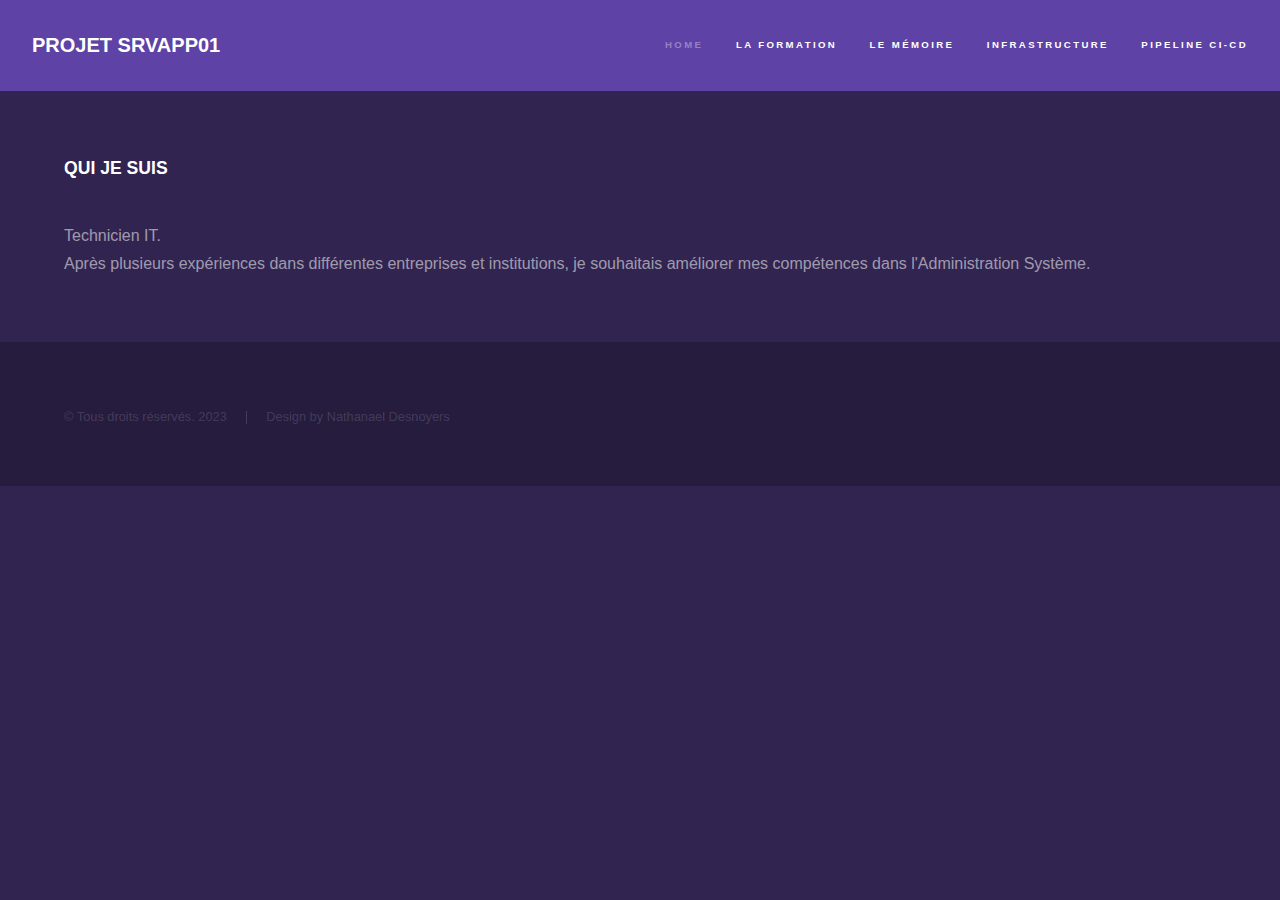
==== registration/site/generic1.html @ 69882c92 "del tag google" ====
<!DOCTYPE HTML>
<html>
	<head>
		<title>SRVAPP01 - QUI JE SUIS</title>
		<meta charset="utf-8" />
		<meta name="viewport" content="width=device-width, initial-scale=1, user-scalable=no" />
		<link rel="stylesheet" href="assets/css/main.css" />
		<noscript><link rel="stylesheet" href="assets/css/noscript.css" /></noscript>
	</head>
	<body class="is-preload">

		<!-- Header -->
			<header id="header">
				<a class="title">PROJET SRVAPP01</a>
				<nav>
					<ul>
						<li><a href="index.html">Home</a></li>
						<li><a href="generic2.html" class="active">La Formation</a></li>
						<li><a href="generic5.html" class="active">Le mémoire</a></li>
						<li><a href="generic3.html" class="active">Infrastructure</a></li>
						<li><a href="generic4.html" class="active">Pipeline CI-CD</a></li>
						
					</ul>
				</nav>
			</header>

		<!-- Wrapper -->
			<div id="wrapper">

				<!-- Main -->
					<section id="main" class="wrapper">
						<div class="inner">
							<h3 class="major">QUI JE SUIS</h3>
							<span class="image fit"><img src="images/quadri4.jpg" alt="" /></span>
							<p>Technicien IT.<br>
							   Après plusieurs expériences dans différentes entreprises et institutions, je souhaitais améliorer mes compétences dans l'Administration Système.</p>
							<p></p>
							
						</div>
					</section>

			</div>

		<!-- Footer -->
			<footer id="footer" class="wrapper alt">
				<div class="inner">
					<ul class="menu">
						<li>&copy; Tous droits réservés. 2023</li><li>Design by</span> Nathanael Desnoyers</span></li>
					</ul>
				</div>
			</footer>

		<!-- Scripts -->
			<script src="assets/js/jquery.min.js"></script>
			<script src="assets/js/jquery.scrollex.min.js"></script>
			<script src="assets/js/jquery.scrolly.min.js"></script>
			<script src="assets/js/browser.min.js"></script>
			<script src="assets/js/breakpoints.min.js"></script>
			<script src="assets/js/util.js"></script>
			<script src="assets/js/main.js"></script>

	</body>
</html>
---- registration/site/assets/css/main.css ----
@import url(fontawesome-all.min.css);

/*
	Hyperspace by HTML5 UP
	html5up.net | @ajlkn
	Free for personal and commercial use under the CCA 3.0 license (html5up.net/license)
*/

html, body, div, span, applet, object,
iframe, h1, h2, h3, h4, h5, h6, p, blockquote,
pre, a, abbr, acronym, address, big, cite,
code, del, dfn, em, img, ins, kbd, q, s, samp,
small, strike, strong, sub, sup, tt, var, b,
u, i, center, dl, dt, dd, ol, ul, li, fieldset,
form, label, legend, table, caption, tbody,
tfoot, thead, tr, th, td, article, aside,
canvas, details, embed, figure, figcaption,
footer, header, hgroup, menu, nav, output, ruby,
section, summary, time, mark, audio, video {
	margin: 0;
	padding: 0;
	border: 0;
	font-size: 100%;
	font: inherit;
	vertical-align: baseline;}

article, aside, details, figcaption, figure,
footer, header, hgroup, menu, nav, section {
	display: block;}

body {
	line-height: 1;
}

ol, ul {
	list-style: none;
}

blockquote, q {
	quotes: none;
}

	blockquote:before, blockquote:after, q:before, q:after {
		content: '';
		content: none;
	}

table {
	border-collapse: collapse;
	border-spacing: 0;
}

body {
	-webkit-text-size-adjust: none;
}

mark {
	background-color: transparent;
	color: inherit;
}

input::-moz-focus-inner {
	border: 0;
	padding: 0;
}

input, select, textarea {
	-moz-appearance: none;
	-webkit-appearance: none;
	-ms-appearance: none;
	appearance: none;
}

/* Basic */

	@-ms-viewport {
		width: device-width;
	}

	body {
		-ms-overflow-style: scrollbar;
	}

	@media screen and (max-width: 480px) {

		html, body {
			min-width: 320px;
		}

	}

	html {
		box-sizing: border-box;
	}

	*, *:before, *:after {
		box-sizing: inherit;
	}

	body {
		background: #312450;
	}

		body.is-preload *, body.is-preload *:before, body.is-preload *:after {
			-moz-animation: none !important;
			-webkit-animation: none !important;
			-ms-animation: none !important;
			animation: none !important;
			-moz-transition: none !important;
			-webkit-transition: none !important;
			-ms-transition: none !important;
			transition: none !important;
		}

/* Type */

	body, input, select, textarea {
		color: rgba(255, 255, 255, 0.55);
		font-family: Arial, Helvetica, sans-serif;
		font-size: 16.5pt;
		font-weight: normal;
		line-height: 1.75;
	}

		@media screen and (max-width: 1680px) {

			body, input, select, textarea {
				font-size: 13pt;
			}

		}

		@media screen and (max-width: 1280px) {

			body, input, select, textarea {
				font-size: 12pt;
			}

		}

		@media screen and (max-width: 360px) {

			body, input, select, textarea {
				font-size: 11pt;
			}

		}

	a {
		-moz-transition: color 0.2s ease, border-bottom-color 0.2s ease;
		-webkit-transition: color 0.2s ease, border-bottom-color 0.2s ease;
		-ms-transition: color 0.2s ease, border-bottom-color 0.2s ease;
		transition: color 0.2s ease, border-bottom-color 0.2s ease;
		border-bottom: dotted 1px rgba(255, 255, 255, 0.35);
		color: inherit;
		text-decoration: none;
	}

		a:hover {
			border-bottom-color: transparent;
			color: #ffffff;
		}

	strong, b {
		color: #ffffff;
		font-weight: bold;
	}

	em, i {
		font-style: italic;
	}

	p {
		margin: 0 0 2em 0;
	}

	h1, h2, h3, h4, h5, h6 {
		color: #ffffff;
		font-weight: bold;
		line-height: 1.5;
		margin: 0 0 0.5em 0;
	}

		h1 a, h2 a, h3 a, h4 a, h5 a, h6 a {
			color: inherit;
			text-decoration: none;
		}

	h1 {
		font-size: 2.75em;
	}

		h1.major {
			margin: 0 0 1.3em 0;
			position: relative;
			padding-bottom: 0.35em;
		}

			h1.major:after {
				background-image: -moz-linear-gradient(to right, #5e42a6, #b74e91);
				background-image: -webkit-linear-gradient(to right, #5e42a6, #b74e91);
				background-image: -ms-linear-gradient(to right, #5e42a6, #b74e91);
				background-image: linear-gradient(to right, #5e42a6, #b74e91);
				-moz-transition: max-width 0.2s ease;
				-webkit-transition: max-width 0.2s ease;
				-ms-transition: max-width 0.2s ease;
				transition: max-width 0.2s ease;
				border-radius: 0.2em;
				bottom: 0;
				content: '';
				height: 0.05em;
				position: absolute;
				right: 0;
				width: 100%;
			}

	h2 {
		font-size: 1.75em;
	}

	h3 {
		font-size: 1.1em;
	}

	h4 {
		font-size: 1em;
	}

	h5 {
		font-size: 0.8em;
	}

	h6 {
		font-size: 0.6em;
	}

	@media screen and (max-width: 736px) {

		h1 {
			font-size: 2em;
		}

		h2 {
			font-size: 1.25em;
		}

		h3 {
			font-size: 1em;
		}

		h4 {
			font-size: 0.8em;
		}

		h5 {
			font-size: 0.6em;
		}

		h6 {
			font-size: 0.6em;
		}

	}

	sub {
		font-size: 0.8em;
		position: relative;
		top: 0.5em;
	}

	sup {
		font-size: 0.8em;
		position: relative;
		top: -0.5em;
	}

	blockquote {
		border-left: solid 4px rgba(255, 255, 255, 0.15);
		font-style: italic;
		margin: 0 0 2em 0;
		padding: 0.5em 0 0.5em 2em;
	}

	code {
		background: rgba(255, 255, 255, 0.05);
		border-radius: 0.25em;
		border: solid 1px rgba(255, 255, 255, 0.15);
		font-family: "Courier New", monospace;
		font-size: 0.9em;
		margin: 0 0.25em;
		padding: 0.25em 0.65em;
	}

	pre {
		-webkit-overflow-scrolling: touch;
		font-family: "Courier New", monospace;
		font-size: 0.9em;
		margin: 0 0 2em 0;
	}

		pre code {
			display: block;
			line-height: 1.75em;
			padding: 1em 1.5em;
			overflow-x: auto;
		}

	hr {
		border: 0;
		border-bottom: solid 1px rgba(255, 255, 255, 0.15);
		margin: 2em 0;
	}

		hr.major {
			margin: 3em 0;
		}

	.align-left {
		text-align: left;
	}

	.align-center {
		text-align: center;
	}

	.align-right {
		text-align: right;
	}

/* Row */

	.row {
		display: flex;
		flex-wrap: wrap;
		box-sizing: border-box;
		align-items: stretch;
	}

		.row > * {
			box-sizing: border-box;
		}

		.row.gtr-uniform > * > :last-child {
			margin-bottom: 0;
		}

		.row.aln-left {
			justify-content: flex-start;
		}

		.row.aln-center {
			justify-content: center;
		}

		.row.aln-right {
			justify-content: flex-end;
		}

		.row.aln-top {
			align-items: flex-start;
		}

		.row.aln-middle {
			align-items: center;
		}

		.row.aln-bottom {
			align-items: flex-end;
		}

		.row > .imp {
			order: -1;
		}

		.row > .col-1 {
			width: 8.33333%;
		}

		.row > .off-1 {
			margin-left: 8.33333%;
		}

		.row > .col-2 {
			width: 16.66667%;
		}

		.row > .off-2 {
			margin-left: 16.66667%;
		}

		.row > .col-3 {
			width: 25%;
		}

		.row > .off-3 {
			margin-left: 25%;
		}

		.row > .col-4 {
			width: 33.33333%;
		}

		.row > .off-4 {
			margin-left: 33.33333%;
		}

		.row > .col-5 {
			width: 41.66667%;
		}

		.row > .off-5 {
			margin-left: 41.66667%;
		}

		.row > .col-6 {
			width: 50%;
		}

		.row > .off-6 {
			margin-left: 50%;
		}

		.row > .col-7 {
			width: 58.33333%;
		}

		.row > .off-7 {
			margin-left: 58.33333%;
		}

		.row > .col-8 {
			width: 66.66667%;
		}

		.row > .off-8 {
			margin-left: 66.66667%;
		}

		.row > .col-9 {
			width: 75%;
		}

		.row > .off-9 {
			margin-left: 75%;
		}

		.row > .col-10 {
			width: 83.33333%;
		}

		.row > .off-10 {
			margin-left: 83.33333%;
		}

		.row > .col-11 {
			width: 91.66667%;
		}

		.row > .off-11 {
			margin-left: 91.66667%;
		}

		.row > .col-12 {
			width: 100%;
		}

		.row > .off-12 {
			margin-left: 100%;
		}

		.row.gtr-0 {
			margin-top: 0;
			margin-left: 0em;
		}

			.row.gtr-0 > * {
				padding: 0 0 0 0em;
			}

			.row.gtr-0.gtr-uniform {
				margin-top: 0em;
			}

				.row.gtr-0.gtr-uniform > * {
					padding-top: 0em;
				}

		.row.gtr-25 {
			margin-top: 0;
			margin-left: -0.375em;
		}

			.row.gtr-25 > * {
				padding: 0 0 0 0.375em;
			}

			.row.gtr-25.gtr-uniform {
				margin-top: -0.375em;
			}

				.row.gtr-25.gtr-uniform > * {
					padding-top: 0.375em;
				}

		.row.gtr-50 {
			margin-top: 0;
			margin-left: -0.75em;
		}

			.row.gtr-50 > * {
				padding: 0 0 0 0.75em;
			}

			.row.gtr-50.gtr-uniform {
				margin-top: -0.75em;
			}

				.row.gtr-50.gtr-uniform > * {
					padding-top: 0.75em;
				}

		.row {
			margin-top: 0;
			margin-left: -1.5em;
		}

			.row > * {
				padding: 0 0 0 1.5em;
			}

			.row.gtr-uniform {
				margin-top: -1.5em;
			}

				.row.gtr-uniform > * {
					padding-top: 1.5em;
				}

		.row.gtr-150 {
			margin-top: 0;
			margin-left: -2.25em;
		}

			.row.gtr-150 > * {
				padding: 0 0 0 2.25em;
			}

			.row.gtr-150.gtr-uniform {
				margin-top: -2.25em;
			}

				.row.gtr-150.gtr-uniform > * {
					padding-top: 2.25em;
				}

		.row.gtr-200 {
			margin-top: 0;
			margin-left: -3em;
		}

			.row.gtr-200 > * {
				padding: 0 0 0 3em;
			}

			.row.gtr-200.gtr-uniform {
				margin-top: -3em;
			}

				.row.gtr-200.gtr-uniform > * {
					padding-top: 3em;
				}

		@media screen and (max-width: 1680px) {

			.row {
				display: flex;
				flex-wrap: wrap;
				box-sizing: border-box;
				align-items: stretch;
			}

				.row > * {
					box-sizing: border-box;
				}

				.row.gtr-uniform > * > :last-child {
					margin-bottom: 0;
				}

				.row.aln-left {
					justify-content: flex-start;
				}

				.row.aln-center {
					justify-content: center;
				}

				.row.aln-right {
					justify-content: flex-end;
				}

				.row.aln-top {
					align-items: flex-start;
				}

				.row.aln-middle {
					align-items: center;
				}

				.row.aln-bottom {
					align-items: flex-end;
				}

				.row > .imp-xlarge {
					order: -1;
				}

				.row > .col-1-xlarge {
					width: 8.33333%;
				}

				.row > .off-1-xlarge {
					margin-left: 8.33333%;
				}

				.row > .col-2-xlarge {
					width: 16.66667%;
				}

				.row > .off-2-xlarge {
					margin-left: 16.66667%;
				}

				.row > .col-3-xlarge {
					width: 25%;
				}

				.row > .off-3-xlarge {
					margin-left: 25%;
				}

				.row > .col-4-xlarge {
					width: 33.33333%;
				}

				.row > .off-4-xlarge {
					margin-left: 33.33333%;
				}

				.row > .col-5-xlarge {
					width: 41.66667%;
				}

				.row > .off-5-xlarge {
					margin-left: 41.66667%;
				}

				.row > .col-6-xlarge {
					width: 50%;
				}

				.row > .off-6-xlarge {
					margin-left: 50%;
				}

				.row > .col-7-xlarge {
					width: 58.33333%;
				}

				.row > .off-7-xlarge {
					margin-left: 58.33333%;
				}

				.row > .col-8-xlarge {
					width: 66.66667%;
				}

				.row > .off-8-xlarge {
					margin-left: 66.66667%;
				}

				.row > .col-9-xlarge {
					width: 75%;
				}

				.row > .off-9-xlarge {
					margin-left: 75%;
				}

				.row > .col-10-xlarge {
					width: 83.33333%;
				}

				.row > .off-10-xlarge {
					margin-left: 83.33333%;
				}

				.row > .col-11-xlarge {
					width: 91.66667%;
				}

				.row > .off-11-xlarge {
					margin-left: 91.66667%;
				}

				.row > .col-12-xlarge {
					width: 100%;
				}

				.row > .off-12-xlarge {
					margin-left: 100%;
				}

				.row.gtr-0 {
					margin-top: 0;
					margin-left: 0em;
				}

					.row.gtr-0 > * {
						padding: 0 0 0 0em;
					}

					.row.gtr-0.gtr-uniform {
						margin-top: 0em;
					}

						.row.gtr-0.gtr-uniform > * {
							padding-top: 0em;
						}

				.row.gtr-25 {
					margin-top: 0;
					margin-left: -0.375em;
				}

					.row.gtr-25 > * {
						padding: 0 0 0 0.375em;
					}

					.row.gtr-25.gtr-uniform {
						margin-top: -0.375em;
					}

						.row.gtr-25.gtr-uniform > * {
							padding-top: 0.375em;
						}

				.row.gtr-50 {
					margin-top: 0;
					margin-left: -0.75em;
				}

					.row.gtr-50 > * {
						padding: 0 0 0 0.75em;
					}

					.row.gtr-50.gtr-uniform {
						margin-top: -0.75em;
					}

						.row.gtr-50.gtr-uniform > * {
							padding-top: 0.75em;
						}

				.row {
					margin-top: 0;
					margin-left: -1.5em;
				}

					.row > * {
						padding: 0 0 0 1.5em;
					}

					.row.gtr-uniform {
						margin-top: -1.5em;
					}

						.row.gtr-uniform > * {
							padding-top: 1.5em;
						}

				.row.gtr-150 {
					margin-top: 0;
					margin-left: -2.25em;
				}

					.row.gtr-150 > * {
						padding: 0 0 0 2.25em;
					}

					.row.gtr-150.gtr-uniform {
						margin-top: -2.25em;
					}

						.row.gtr-150.gtr-uniform > * {
							padding-top: 2.25em;
						}

				.row.gtr-200 {
					margin-top: 0;
					margin-left: -3em;
				}

					.row.gtr-200 > * {
						padding: 0 0 0 3em;
					}

					.row.gtr-200.gtr-uniform {
						margin-top: -3em;
					}

						.row.gtr-200.gtr-uniform > * {
							padding-top: 3em;
						}

		}

		@media screen and (max-width: 1280px) {

			.row {
				display: flex;
				flex-wrap: wrap;
				box-sizing: border-box;
				align-items: stretch;
			}

				.row > * {
					box-sizing: border-box;
				}

				.row.gtr-uniform > * > :last-child {
					margin-bottom: 0;
				}

				.row.aln-left {
					justify-content: flex-start;
				}

				.row.aln-center {
					justify-content: center;
				}

				.row.aln-right {
					justify-content: flex-end;
				}

				.row.aln-top {
					align-items: flex-start;
				}

				.row.aln-middle {
					align-items: center;
				}

				.row.aln-bottom {
					align-items: flex-end;
				}

				.row > .imp-large {
					order: -1;
				}

				.row > .col-1-large {
					width: 8.33333%;
				}

				.row > .off-1-large {
					margin-left: 8.33333%;
				}

				.row > .col-2-large {
					width: 16.66667%;
				}

				.row > .off-2-large {
					margin-left: 16.66667%;
				}

				.row > .col-3-large {
					width: 25%;
				}

				.row > .off-3-large {
					margin-left: 25%;
				}

				.row > .col-4-large {
					width: 33.33333%;
				}

				.row > .off-4-large {
					margin-left: 33.33333%;
				}

				.row > .col-5-large {
					width: 41.66667%;
				}

				.row > .off-5-large {
					margin-left: 41.66667%;
				}

				.row > .col-6-large {
					width: 50%;
				}

				.row > .off-6-large {
					margin-left: 50%;
				}

				.row > .col-7-large {
					width: 58.33333%;
				}

				.row > .off-7-large {
					margin-left: 58.33333%;
				}

				.row > .col-8-large {
					width: 66.66667%;
				}

				.row > .off-8-large {
					margin-left: 66.66667%;
				}

				.row > .col-9-large {
					width: 75%;
				}

				.row > .off-9-large {
					margin-left: 75%;
				}

				.row > .col-10-large {
					width: 83.33333%;
				}

				.row > .off-10-large {
					margin-left: 83.33333%;
				}

				.row > .col-11-large {
					width: 91.66667%;
				}

				.row > .off-11-large {
					margin-left: 91.66667%;
				}

				.row > .col-12-large {
					width: 100%;
				}

				.row > .off-12-large {
					margin-left: 100%;
				}

				.row.gtr-0 {
					margin-top: 0;
					margin-left: 0em;
				}

					.row.gtr-0 > * {
						padding: 0 0 0 0em;
					}

					.row.gtr-0.gtr-uniform {
						margin-top: 0em;
					}

						.row.gtr-0.gtr-uniform > * {
							padding-top: 0em;
						}

				.row.gtr-25 {
					margin-top: 0;
					margin-left: -0.375em;
				}

					.row.gtr-25 > * {
						padding: 0 0 0 0.375em;
					}

					.row.gtr-25.gtr-uniform {
						margin-top: -0.375em;
					}

						.row.gtr-25.gtr-uniform > * {
							padding-top: 0.375em;
						}

				.row.gtr-50 {
					margin-top: 0;
					margin-left: -0.75em;
				}

					.row.gtr-50 > * {
						padding: 0 0 0 0.75em;
					}

					.row.gtr-50.gtr-uniform {
						margin-top: -0.75em;
					}

						.row.gtr-50.gtr-uniform > * {
							padding-top: 0.75em;
						}

				.row {
					margin-top: 0;
					margin-left: -1.5em;
				}

					.row > * {
						padding: 0 0 0 1.5em;
					}

					.row.gtr-uniform {
						margin-top: -1.5em;
					}

						.row.gtr-uniform > * {
							padding-top: 1.5em;
						}

				.row.gtr-150 {
					margin-top: 0;
					margin-left: -2.25em;
				}

					.row.gtr-150 > * {
						padding: 0 0 0 2.25em;
					}

					.row.gtr-150.gtr-uniform {
						margin-top: -2.25em;
					}

						.row.gtr-150.gtr-uniform > * {
							padding-top: 2.25em;
						}

				.row.gtr-200 {
					margin-top: 0;
					margin-left: -3em;
				}

					.row.gtr-200 > * {
						padding: 0 0 0 3em;
					}

					.row.gtr-200.gtr-uniform {
						margin-top: -3em;
					}

						.row.gtr-200.gtr-uniform > * {
							padding-top: 3em;
						}

		}

		@media screen and (max-width: 980px) {

			.row {
				display: flex;
				flex-wrap: wrap;
				box-sizing: border-box;
				align-items: stretch;
			}

				.row > * {
					box-sizing: border-box;
				}

				.row.gtr-uniform > * > :last-child {
					margin-bottom: 0;
				}

				.row.aln-left {
					justify-content: flex-start;
				}

				.row.aln-center {
					justify-content: center;
				}

				.row.aln-right {
					justify-content: flex-end;
				}

				.row.aln-top {
					align-items: flex-start;
				}

				.row.aln-middle {
					align-items: center;
				}

				.row.aln-bottom {
					align-items: flex-end;
				}

				.row > .imp-medium {
					order: -1;
				}

				.row > .col-1-medium {
					width: 8.33333%;
				}

				.row > .off-1-medium {
					margin-left: 8.33333%;
				}

				.row > .col-2-medium {
					width: 16.66667%;
				}

				.row > .off-2-medium {
					margin-left: 16.66667%;
				}

				.row > .col-3-medium {
					width: 25%;
				}

				.row > .off-3-medium {
					margin-left: 25%;
				}

				.row > .col-4-medium {
					width: 33.33333%;
				}

				.row > .off-4-medium {
					margin-left: 33.33333%;
				}

				.row > .col-5-medium {
					width: 41.66667%;
				}

				.row > .off-5-medium {
					margin-left: 41.66667%;
				}

				.row > .col-6-medium {
					width: 50%;
				}

				.row > .off-6-medium {
					margin-left: 50%;
				}

				.row > .col-7-medium {
					width: 58.33333%;
				}

				.row > .off-7-medium {
					margin-left: 58.33333%;
				}

				.row > .col-8-medium {
					width: 66.66667%;
				}

				.row > .off-8-medium {
					margin-left: 66.66667%;
				}

				.row > .col-9-medium {
					width: 75%;
				}

				.row > .off-9-medium {
					margin-left: 75%;
				}

				.row > .col-10-medium {
					width: 83.33333%;
				}

				.row > .off-10-medium {
					margin-left: 83.33333%;
				}

				.row > .col-11-medium {
					width: 91.66667%;
				}

				.row > .off-11-medium {
					margin-left: 91.66667%;
				}

				.row > .col-12-medium {
					width: 100%;
				}

				.row > .off-12-medium {
					margin-left: 100%;
				}

				.row.gtr-0 {
					margin-top: 0;
					margin-left: 0em;
				}

					.row.gtr-0 > * {
						padding: 0 0 0 0em;
					}

					.row.gtr-0.gtr-uniform {
						margin-top: 0em;
					}

						.row.gtr-0.gtr-uniform > * {
							padding-top: 0em;
						}

				.row.gtr-25 {
					margin-top: 0;
					margin-left: -0.375em;
				}

					.row.gtr-25 > * {
						padding: 0 0 0 0.375em;
					}

					.row.gtr-25.gtr-uniform {
						margin-top: -0.375em;
					}

						.row.gtr-25.gtr-uniform > * {
							padding-top: 0.375em;
						}

				.row.gtr-50 {
					margin-top: 0;
					margin-left: -0.75em;
				}

					.row.gtr-50 > * {
						padding: 0 0 0 0.75em;
					}

					.row.gtr-50.gtr-uniform {
						margin-top: -0.75em;
					}

						.row.gtr-50.gtr-uniform > * {
							padding-top: 0.75em;
						}

				.row {
					margin-top: 0;
					margin-left: -1.5em;
				}

					.row > * {
						padding: 0 0 0 1.5em;
					}

					.row.gtr-uniform {
						margin-top: -1.5em;
					}

						.row.gtr-uniform > * {
							padding-top: 1.5em;
						}

				.row.gtr-150 {
					margin-top: 0;
					margin-left: -2.25em;
				}

					.row.gtr-150 > * {
						padding: 0 0 0 2.25em;
					}

					.row.gtr-150.gtr-uniform {
						margin-top: -2.25em;
					}

						.row.gtr-150.gtr-uniform > * {
							padding-top: 2.25em;
						}

				.row.gtr-200 {
					margin-top: 0;
					margin-left: -3em;
				}

					.row.gtr-200 > * {
						padding: 0 0 0 3em;
					}

					.row.gtr-200.gtr-uniform {
						margin-top: -3em;
					}

						.row.gtr-200.gtr-uniform > * {
							padding-top: 3em;
						}

		}

		@media screen and (max-width: 736px) {

			.row {
				display: flex;
				flex-wrap: wrap;
				box-sizing: border-box;
				align-items: stretch;
			}

				.row > * {
					box-sizing: border-box;
				}

				.row.gtr-uniform > * > :last-child {
					margin-bottom: 0;
				}

				.row.aln-left {
					justify-content: flex-start;
				}

				.row.aln-center {
					justify-content: center;
				}

				.row.aln-right {
					justify-content: flex-end;
				}

				.row.aln-top {
					align-items: flex-start;
				}

				.row.aln-middle {
					align-items: center;
				}

				.row.aln-bottom {
					align-items: flex-end;
				}

				.row > .imp-small {
					order: -1;
				}

				.row > .col-1-small {
					width: 8.33333%;
				}

				.row > .off-1-small {
					margin-left: 8.33333%;
				}

				.row > .col-2-small {
					width: 16.66667%;
				}

				.row > .off-2-small {
					margin-left: 16.66667%;
				}

				.row > .col-3-small {
					width: 25%;
				}

				.row > .off-3-small {
					margin-left: 25%;
				}

				.row > .col-4-small {
					width: 33.33333%;
				}

				.row > .off-4-small {
					margin-left: 33.33333%;
				}

				.row > .col-5-small {
					width: 41.66667%;
				}

				.row > .off-5-small {
					margin-left: 41.66667%;
				}

				.row > .col-6-small {
					width: 50%;
				}

				.row > .off-6-small {
					margin-left: 50%;
				}

				.row > .col-7-small {
					width: 58.33333%;
				}

				.row > .off-7-small {
					margin-left: 58.33333%;
				}

				.row > .col-8-small {
					width: 66.66667%;
				}

				.row > .off-8-small {
					margin-left: 66.66667%;
				}

				.row > .col-9-small {
					width: 75%;
				}

				.row > .off-9-small {
					margin-left: 75%;
				}

				.row > .col-10-small {
					width: 83.33333%;
				}

				.row > .off-10-small {
					margin-left: 83.33333%;
				}

				.row > .col-11-small {
					width: 91.66667%;
				}

				.row > .off-11-small {
					margin-left: 91.66667%;
				}

				.row > .col-12-small {
					width: 100%;
				}

				.row > .off-12-small {
					margin-left: 100%;
				}

				.row.gtr-0 {
					margin-top: 0;
					margin-left: 0em;
				}

					.row.gtr-0 > * {
						padding: 0 0 0 0em;
					}

					.row.gtr-0.gtr-uniform {
						margin-top: 0em;
					}

						.row.gtr-0.gtr-uniform > * {
							padding-top: 0em;
						}

				.row.gtr-25 {
					margin-top: 0;
					margin-left: -0.375em;
				}

					.row.gtr-25 > * {
						padding: 0 0 0 0.375em;
					}

					.row.gtr-25.gtr-uniform {
						margin-top: -0.375em;
					}

						.row.gtr-25.gtr-uniform > * {
							padding-top: 0.375em;
						}

				.row.gtr-50 {
					margin-top: 0;
					margin-left: -0.75em;
				}

					.row.gtr-50 > * {
						padding: 0 0 0 0.75em;
					}

					.row.gtr-50.gtr-uniform {
						margin-top: -0.75em;
					}

						.row.gtr-50.gtr-uniform > * {
							padding-top: 0.75em;
						}

				.row {
					margin-top: 0;
					margin-left: -1.5em;
				}

					.row > * {
						padding: 0 0 0 1.5em;
					}

					.row.gtr-uniform {
						margin-top: -1.5em;
					}

						.row.gtr-uniform > * {
							padding-top: 1.5em;
						}

				.row.gtr-150 {
					margin-top: 0;
					margin-left: -2.25em;
				}

					.row.gtr-150 > * {
						padding: 0 0 0 2.25em;
					}

					.row.gtr-150.gtr-uniform {
						margin-top: -2.25em;
					}

						.row.gtr-150.gtr-uniform > * {
							padding-top: 2.25em;
						}

				.row.gtr-200 {
					margin-top: 0;
					margin-left: -3em;
				}

					.row.gtr-200 > * {
						padding: 0 0 0 3em;
					}

					.row.gtr-200.gtr-uniform {
						margin-top: -3em;
					}

						.row.gtr-200.gtr-uniform > * {
							padding-top: 3em;
						}

		}

		@media screen and (max-width: 480px) {

			.row {
				display: flex;
				flex-wrap: wrap;
				box-sizing: border-box;
				align-items: stretch;
			}

				.row > * {
					box-sizing: border-box;
				}

				.row.gtr-uniform > * > :last-child {
					margin-bottom: 0;
				}

				.row.aln-left {
					justify-content: flex-start;
				}

				.row.aln-center {
					justify-content: center;
				}

				.row.aln-right {
					justify-content: flex-end;
				}

				.row.aln-top {
					align-items: flex-start;
				}

				.row.aln-middle {
					align-items: center;
				}

				.row.aln-bottom {
					align-items: flex-end;
				}

				.row > .imp-xsmall {
					order: -1;
				}

				.row > .col-1-xsmall {
					width: 8.33333%;
				}

				.row > .off-1-xsmall {
					margin-left: 8.33333%;
				}

				.row > .col-2-xsmall {
					width: 16.66667%;
				}

				.row > .off-2-xsmall {
					margin-left: 16.66667%;
				}

				.row > .col-3-xsmall {
					width: 25%;
				}

				.row > .off-3-xsmall {
					margin-left: 25%;
				}

				.row > .col-4-xsmall {
					width: 33.33333%;
				}

				.row > .off-4-xsmall {
					margin-left: 33.33333%;
				}

				.row > .col-5-xsmall {
					width: 41.66667%;
				}

				.row > .off-5-xsmall {
					margin-left: 41.66667%;
				}

				.row > .col-6-xsmall {
					width: 50%;
				}

				.row > .off-6-xsmall {
					margin-left: 50%;
				}

				.row > .col-7-xsmall {
					width: 58.33333%;
				}

				.row > .off-7-xsmall {
					margin-left: 58.33333%;
				}

				.row > .col-8-xsmall {
					width: 66.66667%;
				}

				.row > .off-8-xsmall {
					margin-left: 66.66667%;
				}

				.row > .col-9-xsmall {
					width: 75%;
				}

				.row > .off-9-xsmall {
					margin-left: 75%;
				}

				.row > .col-10-xsmall {
					width: 83.33333%;
				}

				.row > .off-10-xsmall {
					margin-left: 83.33333%;
				}

				.row > .col-11-xsmall {
					width: 91.66667%;
				}

				.row > .off-11-xsmall {
					margin-left: 91.66667%;
				}

				.row > .col-12-xsmall {
					width: 100%;
				}

				.row > .off-12-xsmall {
					margin-left: 100%;
				}

				.row.gtr-0 {
					margin-top: 0;
					margin-left: 0em;
				}

					.row.gtr-0 > * {
						padding: 0 0 0 0em;
					}

					.row.gtr-0.gtr-uniform {
						margin-top: 0em;
					}

						.row.gtr-0.gtr-uniform > * {
							padding-top: 0em;
						}

				.row.gtr-25 {
					margin-top: 0;
					margin-left: -0.375em;
				}

					.row.gtr-25 > * {
						padding: 0 0 0 0.375em;
					}

					.row.gtr-25.gtr-uniform {
						margin-top: -0.375em;
					}

						.row.gtr-25.gtr-uniform > * {
							padding-top: 0.375em;
						}

				.row.gtr-50 {
					margin-top: 0;
					margin-left: -0.75em;
				}

					.row.gtr-50 > * {
						padding: 0 0 0 0.75em;
					}

					.row.gtr-50.gtr-uniform {
						margin-top: -0.75em;
					}

						.row.gtr-50.gtr-uniform > * {
							padding-top: 0.75em;
						}

				.row {
					margin-top: 0;
					margin-left: -1.5em;
				}

					.row > * {
						padding: 0 0 0 1.5em;
					}

					.row.gtr-uniform {
						margin-top: -1.5em;
					}

						.row.gtr-uniform > * {
							padding-top: 1.5em;
						}

				.row.gtr-150 {
					margin-top: 0;
					margin-left: -2.25em;
				}

					.row.gtr-150 > * {
						padding: 0 0 0 2.25em;
					}

					.row.gtr-150.gtr-uniform {
						margin-top: -2.25em;
					}

						.row.gtr-150.gtr-uniform > * {
							padding-top: 2.25em;
						}

				.row.gtr-200 {
					margin-top: 0;
					margin-left: -3em;
				}

					.row.gtr-200 > * {
						padding: 0 0 0 3em;
					}

					.row.gtr-200.gtr-uniform {
						margin-top: -3em;
					}

						.row.gtr-200.gtr-uniform > * {
							padding-top: 3em;
						}

		}

/* Box */

	.box {
		border-radius: 0.25em;
		border: solid 1px rgba(255, 255, 255, 0.15);
		margin-bottom: 2em;
		padding: 1.5em;
	}

		.box > :last-child,
		.box > :last-child > :last-child,
		.box > :last-child > :last-child > :last-child {
			margin-bottom: 0;
		}

		.box.alt {
			border: 0;
			border-radius: 0;
			padding: 0;
		}

/* Button */

	input[type="submit"],
	input[type="reset"],
	input[type="button"],
	button,
	.button {
		-moz-appearance: none;
		-webkit-appearance: none;
		-ms-appearance: none;
		appearance: none;
		-moz-transition: border-color 0.2s ease;
		-webkit-transition: border-color 0.2s ease;
		-ms-transition: border-color 0.2s ease;
		transition: border-color 0.2s ease;
		background-color: transparent;
		border: solid 1px !important;
		border-color: rgba(255, 255, 255, 0.15) !important;
		border-radius: 3em;
		color: #ffffff !important;
		cursor: pointer;
		display: inline-block;
		font-size: 0.6em;
		font-weight: bold;
		height: calc(4.75em + 2px);
		letter-spacing: 0.25em;
		line-height: 4.75em;
		outline: 0;
		padding: 0 3.75em;
		position: relative;
		text-align: center;
		text-decoration: none;
		text-transform: uppercase;
		white-space: nowrap;
	}

		input[type="submit"]:after,
		input[type="reset"]:after,
		input[type="button"]:after,
		button:after,
		.button:after {
			-moz-transform: scale(0.25);
			-webkit-transform: scale(0.25);
			-ms-transform: scale(0.25);
			transform: scale(0.25);
			pointer-events: none;
			-moz-transition: opacity 0.2s ease, -moz-transform 0.2s ease;
			-webkit-transition: opacity 0.2s ease, -webkit-transform 0.2s ease;
			-ms-transition: opacity 0.2s ease, -ms-transform 0.2s ease;
			transition: opacity 0.2s ease, transform 0.2s ease;
			background: #ffffff;
			border-radius: 3em;
			content: '';
			height: 100%;
			left: 0;
			opacity: 0;
			position: absolute;
			top: 0;
			width: 100%;
		}

		input[type="submit"].icon:before,
		input[type="reset"].icon:before,
		input[type="button"].icon:before,
		button.icon:before,
		.button.icon:before {
			margin-right: 0.75em;
		}

		input[type="submit"].fit,
		input[type="reset"].fit,
		input[type="button"].fit,
		button.fit,
		.button.fit {
			width: 100%;
		}

		input[type="submit"].small,
		input[type="reset"].small,
		input[type="button"].small,
		button.small,
		.button.small {
			font-size: 0.4em;
		}

		input[type="submit"].large,
		input[type="reset"].large,
		input[type="button"].large,
		button.large,
		.button.large {
			font-size: 0.8em;
		}

		input[type="submit"].primary,
		input[type="reset"].primary,
		input[type="button"].primary,
		button.primary,
		.button.primary {
			background-color: #ffffff;
			color: #312450 !important;
		}

			input[type="submit"].primary:after,
			input[type="reset"].primary:after,
			input[type="button"].primary:after,
			button.primary:after,
			.button.primary:after {
				display: none;
			}

		input[type="submit"].disabled, input[type="submit"]:disabled,
		input[type="reset"].disabled,
		input[type="reset"]:disabled,
		input[type="button"].disabled,
		input[type="button"]:disabled,
		button.disabled,
		button:disabled,
		.button.disabled,
		.button:disabled {
			cursor: default;
			opacity: 0.5;
			pointer-events: none;
		}

		input[type="submit"]:hover,
		input[type="reset"]:hover,
		input[type="button"]:hover,
		button:hover,
		.button:hover {
			border-color: rgba(255, 255, 255, 0.55) !important;
		}

			input[type="submit"]:hover:after,
			input[type="reset"]:hover:after,
			input[type="button"]:hover:after,
			button:hover:after,
			.button:hover:after {
				opacity: 0.05;
				-moz-transform: scale(1);
				-webkit-transform: scale(1);
				-ms-transform: scale(1);
				transform: scale(1);
			}

			input[type="submit"]:hover:active,
			input[type="reset"]:hover:active,
			input[type="button"]:hover:active,
			button:hover:active,
			.button:hover:active {
				border-color: #ffffff !important;
			}

				input[type="submit"]:hover:active:after,
				input[type="reset"]:hover:active:after,
				input[type="button"]:hover:active:after,
				button:hover:active:after,
				.button:hover:active:after {
					opacity: 0.1;
				}

/* Features */

	.features {
		display: -moz-flex;
		display: -webkit-flex;
		display: -ms-flex;
		display: flex;
		-moz-flex-wrap: wrap;
		-webkit-flex-wrap: wrap;
		-ms-flex-wrap: wrap;
		flex-wrap: wrap;
		border-radius: 0.25em;
		border: solid 1px rgba(255, 255, 255, 0.15);
		background: rgba(255, 255, 255, 0.05);
		margin: 0 0 2em 0;
	}

		.features section {
			padding: 3.5em 3em 1em 7em ;
			width: 50%;
			border-top: solid 1px rgba(255, 255, 255, 0.15);
			position: relative;
		}

			.features section:nth-child(-n + 2) {
				border-top-width: 0;
			}

			.features section:nth-child(2n) {
				border-left: solid 1px rgba(255, 255, 255, 0.15);
			}

			.features section .icon {
				-moz-transition: opacity 0.5s ease, -moz-transform 0.5s ease;
				-webkit-transition: opacity 0.5s ease, -webkit-transform 0.5s ease;
				-ms-transition: opacity 0.5s ease, -ms-transform 0.5s ease;
				transition: opacity 0.5s ease, transform 0.5s ease;
				-moz-transition-delay: 1s;
				-webkit-transition-delay: 1s;
				-ms-transition-delay: 1s;
				transition-delay: 1s;
				-moz-transform: scale(1);
				-webkit-transform: scale(1);
				-ms-transform: scale(1);
				transform: scale(1);
				position: absolute;
				left: 3em;
				top: 3em;
				opacity: 1;
			}

			.features section:nth-child(1) .icon {
				-moz-transition-delay: 0.15s;
				-webkit-transition-delay: 0.15s;
				-ms-transition-delay: 0.15s;
				transition-delay: 0.15s;
			}

			.features section:nth-child(2) .icon {
				-moz-transition-delay: 0.3s;
				-webkit-transition-delay: 0.3s;
				-ms-transition-delay: 0.3s;
				transition-delay: 0.3s;
			}

			.features section:nth-child(3) .icon {
				-moz-transition-delay: 0.45s;
				-webkit-transition-delay: 0.45s;
				-ms-transition-delay: 0.45s;
				transition-delay: 0.45s;
			}

			.features section:nth-child(4) .icon {
				-moz-transition-delay: 0.6s;
				-webkit-transition-delay: 0.6s;
				-ms-transition-delay: 0.6s;
				transition-delay: 0.6s;
			}

			.features section:nth-child(5) .icon {
				-moz-transition-delay: 0.75s;
				-webkit-transition-delay: 0.75s;
				-ms-transition-delay: 0.75s;
				transition-delay: 0.75s;
			}

			.features section:nth-child(6) .icon {
				-moz-transition-delay: 0.9s;
				-webkit-transition-delay: 0.9s;
				-ms-transition-delay: 0.9s;
				transition-delay: 0.9s;
			}

			.features section:nth-child(7) .icon {
				-moz-transition-delay: 1.05s;
				-webkit-transition-delay: 1.05s;
				-ms-transition-delay: 1.05s;
				transition-delay: 1.05s;
			}

			.features section:nth-child(8) .icon {
				-moz-transition-delay: 1.2s;
				-webkit-transition-delay: 1.2s;
				-ms-transition-delay: 1.2s;
				transition-delay: 1.2s;
			}

			.features section:nth-child(9) .icon {
				-moz-transition-delay: 1.35s;
				-webkit-transition-delay: 1.35s;
				-ms-transition-delay: 1.35s;
				transition-delay: 1.35s;
			}

			.features section:nth-child(10) .icon {
				-moz-transition-delay: 1.5s;
				-webkit-transition-delay: 1.5s;
				-ms-transition-delay: 1.5s;
				transition-delay: 1.5s;
			}

			.features section:nth-child(11) .icon {
				-moz-transition-delay: 1.65s;
				-webkit-transition-delay: 1.65s;
				-ms-transition-delay: 1.65s;
				transition-delay: 1.65s;
			}

			.features section:nth-child(12) .icon {
				-moz-transition-delay: 1.8s;
				-webkit-transition-delay: 1.8s;
				-ms-transition-delay: 1.8s;
				transition-delay: 1.8s;
			}

			.features section:nth-child(13) .icon {
				-moz-transition-delay: 1.95s;
				-webkit-transition-delay: 1.95s;
				-ms-transition-delay: 1.95s;
				transition-delay: 1.95s;
			}

			.features section:nth-child(14) .icon {
				-moz-transition-delay: 2.1s;
				-webkit-transition-delay: 2.1s;
				-ms-transition-delay: 2.1s;
				transition-delay: 2.1s;
			}

			.features section:nth-child(15) .icon {
				-moz-transition-delay: 2.25s;
				-webkit-transition-delay: 2.25s;
				-ms-transition-delay: 2.25s;
				transition-delay: 2.25s;
			}

			.features section:nth-child(16) .icon {
				-moz-transition-delay: 2.4s;
				-webkit-transition-delay: 2.4s;
				-ms-transition-delay: 2.4s;
				transition-delay: 2.4s;
			}

			.features section:nth-child(17) .icon {
				-moz-transition-delay: 2.55s;
				-webkit-transition-delay: 2.55s;
				-ms-transition-delay: 2.55s;
				transition-delay: 2.55s;
			}

			.features section:nth-child(18) .icon {
				-moz-transition-delay: 2.7s;
				-webkit-transition-delay: 2.7s;
				-ms-transition-delay: 2.7s;
				transition-delay: 2.7s;
			}

			.features section:nth-child(19) .icon {
				-moz-transition-delay: 2.85s;
				-webkit-transition-delay: 2.85s;
				-ms-transition-delay: 2.85s;
				transition-delay: 2.85s;
			}

			.features section:nth-child(20) .icon {
				-moz-transition-delay: 3s;
				-webkit-transition-delay: 3s;
				-ms-transition-delay: 3s;
				transition-delay: 3s;
			}

		.features.inactive section .icon {
			-moz-transform: scale(0.5);
			-webkit-transform: scale(0.5);
			-ms-transform: scale(0.5);
			transform: scale(0.5);
			opacity: 0;
		}

		@media screen and (max-width: 980px) {

			.features {
				display: block;
			}

				.features section {
					border-top-width: 1px !important;
					border-left-width: 0 !important;
					width: 100%;
				}

					.features section:first-child {
						border-top-width: 0 !important;
					}

		}

		@media screen and (max-width: 736px) {

			.features section {
				padding: 2.5em 1.5em 0.1em 5.5em ;
			}

				.features section .icon {
					left: 1.5em;
					top: 2em;
				}

		}

		@media screen and (max-width: 480px) {

			.features section {
				padding: 2em 1.5em 0.1em 1.5em ;
			}

				.features section .icon {
					left: 0;
					position: relative;
					top: 0;
				}

		}

/* Form */

	form {
		margin: 0 0 2em 0;
	}

		form > :last-child {
			margin-bottom: 0;
		}

		form > .fields {
			display: -moz-flex;
			display: -webkit-flex;
			display: -ms-flex;
			display: flex;
			-moz-flex-wrap: wrap;
			-webkit-flex-wrap: wrap;
			-ms-flex-wrap: wrap;
			flex-wrap: wrap;
			width: calc(100% + 3em);
			margin: -1.5em 0 2em -1.5em;
		}

			form > .fields > .field {
				-moz-flex-grow: 0;
				-webkit-flex-grow: 0;
				-ms-flex-grow: 0;
				flex-grow: 0;
				-moz-flex-shrink: 0;
				-webkit-flex-shrink: 0;
				-ms-flex-shrink: 0;
				flex-shrink: 0;
				padding: 1.5em 0 0 1.5em;
				width: calc(100% - 1.5em);
			}

				form > .fields > .field.half {
					width: calc(50% - 0.75em);
				}

				form > .fields > .field.third {
					width: calc(100%/3 - 0.5em);
				}

				form > .fields > .field.quarter {
					width: calc(25% - 0.375em);
				}

		@media screen and (max-width: 480px) {

			form > .fields {
				width: calc(100% + 3em);
				margin: -1.5em 0 2em -1.5em;
			}

				form > .fields > .field {
					padding: 1.5em 0 0 1.5em;
					width: calc(100% - 1.5em);
				}

					form > .fields > .field.half {
						width: calc(100% - 1.5em);
					}

					form > .fields > .field.third {
						width: calc(100% - 1.5em);
					}

					form > .fields > .field.quarter {
						width: calc(100% - 1.5em);
					}

		}

	label {
		color: #ffffff;
		font-weight: bold;
		line-height: 1.5;
		margin: 0 0 0.7em 0;
		display: block;
		font-size: 1.1em;
	}

	input[type="text"],
	input[type="password"],
	input[type="email"],
	input[type="tel"],
	select,
	textarea {
		-moz-appearance: none;
		-webkit-appearance: none;
		-ms-appearance: none;
		appearance: none;
		background: rgba(255, 255, 255, 0.05);
		border-radius: 0.25em;
		border: none;
		border: solid 1px rgba(255, 255, 255, 0.15);
		color: inherit;
		display: block;
		outline: 0;
		padding: 0 1em;
		text-decoration: none;
		width: 100%;
	}

		input[type="text"]:invalid,
		input[type="password"]:invalid,
		input[type="email"]:invalid,
		input[type="tel"]:invalid,
		select:invalid,
		textarea:invalid {
			box-shadow: none;
		}

		input[type="text"]:focus,
		input[type="password"]:focus,
		input[type="email"]:focus,
		input[type="tel"]:focus,
		select:focus,
		textarea:focus {
			border-color: #ffffff;
			box-shadow: 0 0 0 1px #ffffff;
		}

	select {
		background-image: url("data:image/svg+xml;charset=utf8,%3Csvg xmlns='http://www.w3.org/2000/svg' width='40' height='40' preserveAspectRatio='none' viewBox='0 0 40 40'%3E%3Cpath d='M9.4,12.3l10.4,10.4l10.4-10.4c0.2-0.2,0.5-0.4,0.9-0.4c0.3,0,0.6,0.1,0.9,0.4l3.3,3.3c0.2,0.2,0.4,0.5,0.4,0.9 c0,0.4-0.1,0.6-0.4,0.9L20.7,31.9c-0.2,0.2-0.5,0.4-0.9,0.4c-0.3,0-0.6-0.1-0.9-0.4L4.3,17.3c-0.2-0.2-0.4-0.5-0.4-0.9 c0-0.4,0.1-0.6,0.4-0.9l3.3-3.3c0.2-0.2,0.5-0.4,0.9-0.4S9.1,12.1,9.4,12.3z' fill='rgba(255, 255, 255, 0.15)' /%3E%3C/svg%3E");
		background-size: 1.25rem;
		background-repeat: no-repeat;
		background-position: calc(100% - 1rem) center;
		height: 2.75em;
		padding-right: 2.75em;
		text-overflow: ellipsis;
	}

		select option {
			color: #ffffff;
			background: #312450;
		}

		select:focus::-ms-value {
			background-color: transparent;
		}

		select::-ms-expand {
			display: none;
		}

	input[type="text"],
	input[type="password"],
	input[type="email"],
	select {
		height: 2.75em;
	}

	textarea {
		padding: 0.75em 1em;
	}

		body.is-ie textarea {
			min-height: 10em;
		}

	input[type="checkbox"],
	input[type="radio"] {
		-moz-appearance: none;
		-webkit-appearance: none;
		-ms-appearance: none;
		appearance: none;
		display: block;
		float: left;
		margin-right: -2em;
		opacity: 0;
		width: 1em;
		z-index: -1;
	}

		input[type="checkbox"] + label,
		input[type="radio"] + label {
			text-decoration: none;
			color: rgba(255, 255, 255, 0.55);
			cursor: pointer;
			display: inline-block;
			font-size: 1em;
			font-weight: normal;
			padding-left: 2.4em;
			padding-right: 0.75em;
			position: relative;
		}

			input[type="checkbox"] + label:before,
			input[type="radio"] + label:before {
				-moz-osx-font-smoothing: grayscale;
				-webkit-font-smoothing: antialiased;
				display: inline-block;
				font-style: normal;
				font-variant: normal;
				text-rendering: auto;
				line-height: 1;
				text-transform: none !important;
				font-family: 'Font Awesome 5 Free';
				font-weight: 900;
			}

			input[type="checkbox"] + label:before,
			input[type="radio"] + label:before {
				background: rgba(255, 255, 255, 0.05);
				border-radius: 0.25em;
				border: solid 1px rgba(255, 255, 255, 0.15);
				content: '';
				display: inline-block;
				font-size: 0.8em;
				height: 2.0625em;
				left: 0;
				line-height: 2.0625em;
				position: absolute;
				text-align: center;
				top: 0;
				width: 2.0625em;
			}

		input[type="checkbox"]:checked + label:before,
		input[type="radio"]:checked + label:before {
			background: #ffffff;
			border-color: #ffffff;
			color: #b74e91;
			content: '\f00c';
		}

		input[type="checkbox"]:focus + label:before,
		input[type="radio"]:focus + label:before {
			border-color: #ffffff;
			box-shadow: 0 0 0 1px #ffffff;
		}

	input[type="checkbox"] + label:before {
		border-radius: 0.25em;
	}

	input[type="radio"] + label:before {
		border-radius: 100%;
	}

	::-webkit-input-placeholder {
		color: rgba(255, 255, 255, 0.35) !important;
		opacity: 1.0;
	}

	:-moz-placeholder {
		color: rgba(255, 255, 255, 0.35) !important;
		opacity: 1.0;
	}

	::-moz-placeholder {
		color: rgba(255, 255, 255, 0.35) !important;
		opacity: 1.0;
	}

	:-ms-input-placeholder {
		color: rgba(255, 255, 255, 0.35) !important;
		opacity: 1.0;
	}

/* Icon */

	.icon {
		text-decoration: none;
		border-bottom: none;
		position: relative;
	}

		.icon:before {
			-moz-osx-font-smoothing: grayscale;
			-webkit-font-smoothing: antialiased;
			display: inline-block;
			font-style: normal;
			font-variant: normal;
			text-rendering: auto;
			line-height: 1;
			text-transform: none !important;
			font-family: 'Font Awesome 5 Free';
			font-weight: 400;
		}

		.icon > .label {
			display: none;
		}

		.icon:before {
			line-height: inherit;
		}

		.icon.solid:before {
			font-weight: 900;
		}

		.icon.brands:before {
			font-family: 'Font Awesome 5 Brands';
		}

		.icon.major {
			width: 2.5em;
			height: 2.5em;
			display: block;
			background: #ffffff;
			border-radius: 100%;
			color: #312450;
			text-align: center;
			line-height: 2.5em;
			margin: 0 0 1.3em 0;
		}

			.icon.major:before {
				font-size: 1.25em;
			}

				.wrapper.style1 .icon.major:before {
					color: #5e42a6;
				}

				.wrapper.style1-alt .icon.major:before {
					color: #493382;
				}

				.wrapper.style2 .icon.major:before {
					color: #5052b5;
				}

				.wrapper.style2-alt .icon.major:before {
					color: #3e4094;
				}

				.wrapper.style3 .icon.major:before {
					color: #b74e91;
				}

				.wrapper.style3-alt .icon.major:before {
					color: #953d75;
				}

/* Image */

	.image {
		border-radius: 0.25em;
		border: 0;
		display: inline-block;
		position: relative;
	}

		.image img {
			border-radius: 0.25em;
			display: block;
		}

		.image.left, .image.right {
			max-width: 40%;
		}

			.image.left img, .image.right img {
				width: 100%;
			}

		.image.left {
			float: left;
			margin: 0 1.5em 1em 0;
			top: 0.25em;
		}

		.image.right {
			float: right;
			margin: 0 0 1em 1.5em;
			top: 0.25em;
		}

		.image.fit {
			display: block;
			margin: 0 0 2em 0;
			width: 100%;
		}

			.image.fit img {
				width: 100%;
			}

		.image.main {
			display: block;
			margin: 0 0 3em 0;
			width: 100%;
		}

			.image.main img {
				width: 100%;
			}

/* List */

	ol {
		list-style: decimal;
		margin: 0 0 2em 0;
		padding-left: 1.25em;
	}

		ol li {
			padding-left: 0.25em;
		}

	ul {
		list-style: disc;
		margin: 0 0 2em 0;
		padding-left: 1em;
	}

		ul li {
			padding-left: 0.5em;
		}

		ul.alt {
			list-style: none;
			padding-left: 0;
		}

			ul.alt li {
				border-top: solid 1px rgba(255, 255, 255, 0.15);
				padding: 0.5em 0;
			}

				ul.alt li:first-child {
					border-top: 0;
					padding-top: 0;
				}

	dl {
		margin: 0 0 2em 0;
	}

		dl dt {
			display: block;
			font-weight: bold;
			margin: 0 0 1em 0;
		}

		dl dd {
			margin-left: 2em;
		}

/* Actions */

	ul.actions {
		display: -moz-flex;
		display: -webkit-flex;
		display: -ms-flex;
		display: flex;
		cursor: default;
		list-style: none;
		margin-left: -1em;
		padding-left: 0;
	}

		ul.actions li {
			padding: 0 0 0 1em;
			vertical-align: middle;
		}

		ul.actions.special {
			-moz-justify-content: center;
			-webkit-justify-content: center;
			-ms-justify-content: center;
			justify-content: center;
			width: 100%;
			margin-left: 0;
		}

			ul.actions.special li:first-child {
				padding-left: 0;
			}

		ul.actions.stacked {
			-moz-flex-direction: column;
			-webkit-flex-direction: column;
			-ms-flex-direction: column;
			flex-direction: column;
			margin-left: 0;
		}

			ul.actions.stacked li {
				padding: 1.3em 0 0 0;
			}

				ul.actions.stacked li:first-child {
					padding-top: 0;
				}

		ul.actions.fit {
			width: calc(100% + 1em);
		}

			ul.actions.fit li {
				-moz-flex-grow: 1;
				-webkit-flex-grow: 1;
				-ms-flex-grow: 1;
				flex-grow: 1;
				-moz-flex-shrink: 1;
				-webkit-flex-shrink: 1;
				-ms-flex-shrink: 1;
				flex-shrink: 1;
				width: 100%;
			}

				ul.actions.fit li > * {
					width: 100%;
				}

			ul.actions.fit.stacked {
				width: 100%;
			}

		@media screen and (max-width: 480px) {

			ul.actions:not(.fixed) {
				-moz-flex-direction: column;
				-webkit-flex-direction: column;
				-ms-flex-direction: column;
				flex-direction: column;
				margin-left: 0;
				width: 100% !important;
			}

				ul.actions:not(.fixed) li {
					-moz-flex-grow: 1;
					-webkit-flex-grow: 1;
					-ms-flex-grow: 1;
					flex-grow: 1;
					-moz-flex-shrink: 1;
					-webkit-flex-shrink: 1;
					-ms-flex-shrink: 1;
					flex-shrink: 1;
					padding: 1em 0 0 0;
					text-align: center;
					width: 100%;
				}

					ul.actions:not(.fixed) li > * {
						width: 100%;
					}

					ul.actions:not(.fixed) li:first-child {
						padding-top: 0;
					}

					ul.actions:not(.fixed) li input[type="submit"],
					ul.actions:not(.fixed) li input[type="reset"],
					ul.actions:not(.fixed) li input[type="button"],
					ul.actions:not(.fixed) li button,
					ul.actions:not(.fixed) li .button {
						width: 100%;
					}

						ul.actions:not(.fixed) li input[type="submit"].icon:before,
						ul.actions:not(.fixed) li input[type="reset"].icon:before,
						ul.actions:not(.fixed) li input[type="button"].icon:before,
						ul.actions:not(.fixed) li button.icon:before,
						ul.actions:not(.fixed) li .button.icon:before {
							margin-left: -0.5rem;
						}

		}

/* Contact */

	ul.contact {
		list-style: none;
		padding: 0;
	}

		ul.contact > li {
			padding: 0;
			margin: 1.5em 0 0 0;
		}

			ul.contact > li:first-child {
				margin-top: 0;
			}

/* Icons */

	ul.icons {
		cursor: default;
		list-style: none;
		padding-left: 0;
	}

		ul.icons li {
			display: inline-block;
			padding: 0 0.75em 0 0;
		}

			ul.icons li:last-child {
				padding-right: 0;
			}

			ul.icons li > a, ul.icons li > span {
				border: 0;
			}

				ul.icons li > a .label, ul.icons li > span .label {
					display: none;
				}

/* Menu */

	ul.menu {
		list-style: none;
		padding: 0;
	}

		ul.menu > li {
			border-left: solid 1px rgba(255, 255, 255, 0.15);
			display: inline-block;
			line-height: 1;
			margin-left: 1.5em;
			padding: 0 0 0 1.5em;
		}

			ul.menu > li:first-child {
				border-left: 0;
				margin: 0;
				padding-left: 0;
			}

		@media screen and (max-width: 480px) {

			ul.menu > li {
				border-left: 0;
				display: block;
				line-height: inherit;
				margin: 0.5em 0 0 0;
				padding-left: 0;
			}

		}

/* Section/Article */

	section.special, article.special {
		text-align: center;
	}

	header p {
		color: rgba(255, 255, 255, 0.35);
		position: relative;
		margin: 0 0 1.5em 0;
	}

	header h2 + p {
		font-size: 1.25em;
		margin-top: -1em;
		line-height: 1.5em;
	}

	header h3 + p {
		font-size: 1.1em;
		margin-top: -0.8em;
		line-height: 1.5em;
	}

	header h4 + p,
	header h5 + p,
	header h6 + p {
		font-size: 0.9em;
		margin-top: -0.6em;
		line-height: 1.5em;
	}

/* Split */

	.split {
		display: -moz-flex;
		display: -webkit-flex;
		display: -ms-flex;
		display: flex;
	}

		.split > * {
			width: calc(50% - 2.5em);
		}

		.split > :nth-child(2n - 1) {
			padding-right: 2.5em;
			border-right: solid 1px rgba(255, 255, 255, 0.15);
		}

		.split > :nth-child(2n) {
			padding-left: 2.5em;
		}

		.split.style1 > :nth-child(2n - 1) {
			width: calc(66.66666% - 2.5em);
		}

		.split.style1 > :nth-child(2n) {
			width: calc(33.33333% - 2.5em);
		}

		@media screen and (max-width: 1680px) {

			.split > * {
				width: calc(50% - 2em);
			}

			.split > :nth-child(2n - 1) {
				padding-right: 2em;
			}

			.split > :nth-child(2n) {
				padding-left: 2em;
			}

			.split.style1 > :nth-child(2n - 1) {
				width: calc(66.66666% - 2em);
			}

			.split.style1 > :nth-child(2n) {
				width: calc(33.33333% - 2em);
			}

		}

		@media screen and (max-width: 980px) {

			.split {
				display: block;
			}

				.split > * {
					border-top: solid 1px rgba(255, 255, 255, 0.15);
					margin: 4em 0 0 0;
					padding: 4em 0 0 0;
					width: 100% !important;
				}

				.split > :nth-child(2n - 1) {
					border-right: 0;
					padding-right: 0;
				}

				.split > :nth-child(2n) {
					padding-left: 0;
				}

				.split > :first-child {
					border-top: 0;
					margin-top: 0;
					padding-top: 0;
				}

		}

		@media screen and (max-width: 736px) {

			.split > * {
				margin: 3em 0 0 0;
				padding: 3em 0 0 0;
			}

		}

/* Spotlights */

	.spotlights > section {
		display: -moz-flex;
		display: -webkit-flex;
		display: -ms-flex;
		display: flex;
		-moz-flex-direction: row;
		-webkit-flex-direction: row;
		-ms-flex-direction: row;
		flex-direction: row;
		min-height: 22.5em;
	}

		body.is-ie .spotlights > section {
			min-height: 0;
		}

		.spotlights > section > .image {
			background-position: center center;
			background-size: cover;
			border-radius: 0;
			display: block;
			position: relative;
			width: 25em;
		}

			.spotlights > section > .image img {
				border-radius: 0;
				display: block;
			}

			.spotlights > section > .image:before {
				-moz-transition: opacity 1s ease;
				-webkit-transition: opacity 1s ease;
				-ms-transition: opacity 1s ease;
				transition: opacity 1s ease;
				background: rgba(49, 36, 80, 0.9);
				content: '';
				display: block;
				height: 100%;
				left: 0;
				opacity: 0;
				position: absolute;
				top: 0;
				width: 100%;
			}

		.spotlights > section > .content {
			padding: 4em 5em 2em 5em ;
			display: -moz-flex;
			display: -webkit-flex;
			display: -ms-flex;
			display: flex;
			-moz-flex-direction: column;
			-webkit-flex-direction: column;
			-ms-flex-direction: column;
			flex-direction: column;
			-moz-justify-content: center;
			-webkit-justify-content: center;
			-ms-justify-content: center;
			justify-content: center;
			width: 50em;
			-ms-flex: 1;
		}

			.spotlights > section > .content > .inner {
				-moz-transform: translateX(0) translateY(0);
				-webkit-transform: translateX(0) translateY(0);
				-ms-transform: translateX(0) translateY(0);
				transform: translateX(0) translateY(0);
				-moz-transition: opacity 1s ease, -moz-transform 1s ease;
				-webkit-transition: opacity 1s ease, -webkit-transform 1s ease;
				-ms-transition: opacity 1s ease, -ms-transform 1s ease;
				transition: opacity 1s ease, transform 1s ease;
				opacity: 1;
			}

		.spotlights > section:nth-child(2) {
			background-color: rgba(0, 0, 0, 0.05);
		}

		.spotlights > section:nth-child(3) {
			background-color: rgba(0, 0, 0, 0.1);
		}

		.spotlights > section.inactive > .image:before,
		body.is-preload .spotlights > section > .image:before {
			opacity: 1;
		}

		.spotlights > section.inactive > .content > .inner,
		body.is-preload .spotlights > section > .content > .inner {
			-moz-transform: translateX(-1em);
			-webkit-transform: translateX(-1em);
			-ms-transform: translateX(-1em);
			transform: translateX(-1em);
			opacity: 0;
		}

		@media screen and (max-width: 1680px) {

			.spotlights > section > .content {
				padding: 4em 4em 2em 4em ;
			}

		}

		@media screen and (max-width: 980px) {

			.spotlights > section {
				display: block;
			}

				.spotlights > section > .image {
					width: 100%;
					height: 50vh;
				}

				.spotlights > section > .content {
					width: 100%;
				}

				.spotlights > section.inactive > .content > .inner,
				body.is-preload .spotlights > section > .content > .inner {
					-moz-transform: translateY(1em);
					-webkit-transform: translateY(1em);
					-ms-transform: translateY(1em);
					transform: translateY(1em);
				}

		}

		@media screen and (max-width: 736px) {

			.spotlights > section > .image {
				height: 50vh;
				min-height: 15em;
			}

			.spotlights > section > .content {
				padding: 3em 2em 1em 2em ;
			}

		}

/* Table */

	.table-wrapper {
		-webkit-overflow-scrolling: touch;
		overflow-x: auto;
	}

	table {
		margin: 0 0 2em 0;
		width: 100%;
	}

		table tbody tr {
			border: solid 1px rgba(255, 255, 255, 0.15);
			border-left: 0;
			border-right: 0;
		}

			table tbody tr:nth-child(2n + 1) {
				background-color: rgba(255, 255, 255, 0.05);
			}

		table td {
			padding: 0.75em 0.75em;
		}

		table th {
			color: #ffffff;
			font-size: 1em;
			font-weight: bold;
			padding: 0 0.75em 0.75em 0.75em;
			text-align: left;
		}

		table thead {
			border-bottom: solid 2px rgba(255, 255, 255, 0.15);
		}

		table tfoot {
			border-top: solid 2px rgba(255, 255, 255, 0.15);
		}

		table.alt {
			border-collapse: separate;
		}

			table.alt tbody tr td {
				border: solid 1px rgba(255, 255, 255, 0.15);
				border-left-width: 0;
				border-top-width: 0;
			}

				table.alt tbody tr td:first-child {
					border-left-width: 1px;
				}

			table.alt tbody tr:first-child td {
				border-top-width: 1px;
			}

			table.alt thead {
				border-bottom: 0;
			}

			table.alt tfoot {
				border-top: 0;
			}

/* Wrapper */

	.wrapper {
		position: relative;
	}

		.wrapper > .inner {
			padding: 5em 5em 3em 5em ;
			max-width: 100%;
			width: 75em;
		}

			@media screen and (max-width: 1680px) {

				.wrapper > .inner {
					padding: 4em 4em 2em 4em ;
				}

			}

			@media screen and (max-width: 1280px) {

				.wrapper > .inner {
					width: 100%;
				}

			}

			@media screen and (max-width: 736px) {

				.wrapper > .inner {
					padding: 3em 2em 1em 2em ;
				}

			}

		.wrapper.alt {
			background-color: #261c3e;
		}

		.wrapper.style1 {
			background-color: #5e42a6;
		}

		.wrapper.style1-alt {
			background-color: #493382;
		}

		.wrapper.style2 {
			background-color: #5052b5;
		}

		.wrapper.style2-alt {
			background-color: #3e4094;
		}

		.wrapper.style3 {
			background-color: #b74e91;
		}

		.wrapper.style3-alt {
			background-color: #953d75;
		}

		.wrapper.fullscreen {
			display: -moz-flex;
			display: -webkit-flex;
			display: -ms-flex;
			display: flex;
			-moz-flex-direction: column;
			-webkit-flex-direction: column;
			-ms-flex-direction: column;
			flex-direction: column;
			-moz-justify-content: center;
			-webkit-justify-content: center;
			-ms-justify-content: center;
			justify-content: center;
			min-height: 100vh;
		}

			body.is-ie .wrapper.fullscreen {
				height: 100vh;
			}

			@media screen and (max-width: 1280px) {

				.wrapper.fullscreen {
					min-height: calc(100vh - 2.5em);
				}

					body.is-ie .wrapper.fullscreen {
						height: calc(100vh - 2.5em);
					}

			}

			@media screen and (max-width: 736px) {

				.wrapper.fullscreen {
					padding: 2em 0;
					min-height: 0;
				}

					body.is-ie .wrapper.fullscreen {
						height: auto;
					}

			}

		.wrapper.fade-up > .inner {
			-moz-transform: translateY(0);
			-webkit-transform: translateY(0);
			-ms-transform: translateY(0);
			transform: translateY(0);
			-moz-transition: opacity 1s ease, -moz-transform 1s ease;
			-webkit-transition: opacity 1s ease, -webkit-transform 1s ease;
			-ms-transition: opacity 1s ease, -ms-transform 1s ease;
			transition: opacity 1s ease, transform 1s ease;
			opacity: 1.0;
		}

		.wrapper.fade-up.inactive > .inner,
		body.is-preload .wrapper.fade-up > .inner {
			opacity: 0;
			-moz-transform: translateY(1em);
			-webkit-transform: translateY(1em);
			-ms-transform: translateY(1em);
			transform: translateY(1em);
		}

		.wrapper.fade-down > .inner {
			-moz-transform: translateY(0);
			-webkit-transform: translateY(0);
			-ms-transform: translateY(0);
			transform: translateY(0);
			-moz-transition: opacity 1s ease, -moz-transform 1s ease;
			-webkit-transition: opacity 1s ease, -webkit-transform 1s ease;
			-ms-transition: opacity 1s ease, -ms-transform 1s ease;
			transition: opacity 1s ease, transform 1s ease;
			opacity: 1.0;
		}

		.wrapper.fade-down.inactive > .inner,
		body.is-preload .wrapper.fade-down > .inner {
			opacity: 0;
			-moz-transform: translateY(-1em);
			-webkit-transform: translateY(-1em);
			-ms-transform: translateY(-1em);
			transform: translateY(-1em);
		}

		.wrapper.fade > .inner {
			-moz-transition: opacity 1s ease;
			-webkit-transition: opacity 1s ease;
			-ms-transition: opacity 1s ease;
			transition: opacity 1s ease;
			opacity: 1.0;
		}

		.wrapper.fade.inactive > .inner,
		body.is-preload .wrapper.fade > .inner {
			opacity: 0;
		}

/* Header */

	#header {
		display: -moz-flex;
		display: -webkit-flex;
		display: -ms-flex;
		display: flex;
		background-color: #5e42a6;
		cursor: default;
		padding: 1.75em 2em;
	}

		#header > .title {
			border: 0;
			color: #ffffff;
			display: block;
			font-size: 1.25em;
			font-weight: bold;
		}

		#header > nav {
			-moz-flex: 1;
			-webkit-flex: 1;
			-ms-flex: 1;
			flex: 1;
			text-align: right;
		}

			#header > nav > ul {
				margin: 0;
				padding: 0;
			}

				#header > nav > ul > li {
					display: inline-block;
					margin-left: 1.75em;
					padding: 0;
					vertical-align: middle;
				}

					#header > nav > ul > li:first-child {
						margin-left: 0;
					}

					#header > nav > ul > li a {
						border: 0;
						color: rgba(255, 255, 255, 0.35);
						display: inline-block;
						font-size: 0.6em;
						font-weight: bold;
						letter-spacing: 0.25em;
						text-transform: uppercase;
					}

						#header > nav > ul > li a:hover {
							color: rgba(255, 255, 255, 0.55);
						}

						#header > nav > ul > li a.active {
							color: #ffffff;
						}

		@media screen and (max-width: 736px) {

			#header {
				padding: 1em 2em;
			}

		}

		@media screen and (max-width: 480px) {

			#header {
				display: block;
				padding: 0 2em;
				text-align: left;
			}

				#header .title {
					font-size: 1.25em;
					padding: 1em 0;
				}

				#header > nav {
					border-top: solid 1px rgba(255, 255, 255, 0.15);
					text-align: inherit;
				}

					#header > nav > ul > li {
						margin-left: 1.5em;
					}

						#header > nav > ul > li a {
							height: 6em;
							line-height: 6em;
						}

		}

/* Wrapper (main) */

	#sidebar + #wrapper {
		margin-left: 18em;
	}

		@media screen and (max-width: 1280px) {

			#sidebar + #wrapper {
				margin-left: 0;
				padding-top: 3.5em;
			}

		}

		@media screen and (max-width: 736px) {

			#sidebar + #wrapper {
				padding-top: 0;
			}

		}

	#header + #wrapper > .wrapper > .inner {
		margin: 0 auto;
	}

/* Footer */

	#sidebar + #wrapper + #footer {
		margin-left: 18em;
	}

		@media screen and (max-width: 1280px) {

			#sidebar + #wrapper + #footer {
				margin-left: 0;
			}

		}

	#footer > .inner a {
		border-bottom-color: rgba(255, 255, 255, 0.15);
	}

		#footer > .inner a:hover {
			border-bottom-color: transparent;
		}

	#footer > .inner .menu {
		font-size: 0.8em;
		color: rgba(255, 255, 255, 0.15);
	}

	#header + #wrapper + #footer > .inner {
		margin: 0 auto;
	}

/* Sidebar */

	#sidebar {
		padding: 2.5em 2.5em 0.5em 2.5em ;
		background: #312450;
		cursor: default;
		height: 100vh;
		left: 0;
		overflow-x: hidden;
		overflow-y: auto;
		position: fixed;
		text-align: right;
		top: 0;
		width: 18em;
		z-index: 10000;
	}

		#sidebar > .inner {
			display: -moz-flex;
			display: -webkit-flex;
			display: -ms-flex;
			display: flex;
			-moz-flex-direction: column;
			-webkit-flex-direction: column;
			-ms-flex-direction: column;
			flex-direction: column;
			-moz-justify-content: center;
			-webkit-justify-content: center;
			-ms-justify-content: center;
			justify-content: center;
			-moz-transform: translateY(0);
			-webkit-transform: translateY(0);
			-ms-transform: translateY(0);
			transform: translateY(0);
			-moz-transition: opacity 1s ease;
			-webkit-transition: opacity 1s ease;
			-ms-transition: opacity 1s ease;
			transition: opacity 1s ease;
			min-height: 100%;
			opacity: 1;
			width: 100%;
		}

			body.is-ie #sidebar > .inner {
				height: 100%;
			}

		#sidebar nav > ul {
			list-style: none;
			padding: 0;
		}

			#sidebar nav > ul > li {
				-moz-transform: translateY(0);
				-webkit-transform: translateY(0);
				-ms-transform: translateY(0);
				transform: translateY(0);
				-moz-transition: opacity 0.15s ease, -moz-transform 0.75s ease;
				-webkit-transition: opacity 0.15s ease, -webkit-transform 0.75s ease;
				-ms-transition: opacity 0.15s ease, -ms-transform 0.75s ease;
				transition: opacity 0.15s ease, transform 0.75s ease;
				margin: 1.5em 0 0 0;
				opacity: 1;
				padding: 0;
				position: relative;
			}

				#sidebar nav > ul > li:first-child {
					margin: 0;
				}

				#sidebar nav > ul > li:nth-child(1) {
					-moz-transition-delay: 0.45s;
					-webkit-transition-delay: 0.45s;
					-ms-transition-delay: 0.45s;
					transition-delay: 0.45s;
				}

				#sidebar nav > ul > li:nth-child(2) {
					-moz-transition-delay: 0.65s;
					-webkit-transition-delay: 0.65s;
					-ms-transition-delay: 0.65s;
					transition-delay: 0.65s;
				}

				#sidebar nav > ul > li:nth-child(3) {
					-moz-transition-delay: 0.85s;
					-webkit-transition-delay: 0.85s;
					-ms-transition-delay: 0.85s;
					transition-delay: 0.85s;
				}

				#sidebar nav > ul > li:nth-child(4) {
					-moz-transition-delay: 1.05s;
					-webkit-transition-delay: 1.05s;
					-ms-transition-delay: 1.05s;
					transition-delay: 1.05s;
				}

				#sidebar nav > ul > li:nth-child(5) {
					-moz-transition-delay: 1.25s;
					-webkit-transition-delay: 1.25s;
					-ms-transition-delay: 1.25s;
					transition-delay: 1.25s;
				}

				#sidebar nav > ul > li:nth-child(6) {
					-moz-transition-delay: 1.45s;
					-webkit-transition-delay: 1.45s;
					-ms-transition-delay: 1.45s;
					transition-delay: 1.45s;
				}

				#sidebar nav > ul > li:nth-child(7) {
					-moz-transition-delay: 1.65s;
					-webkit-transition-delay: 1.65s;
					-ms-transition-delay: 1.65s;
					transition-delay: 1.65s;
				}

				#sidebar nav > ul > li:nth-child(8) {
					-moz-transition-delay: 1.85s;
					-webkit-transition-delay: 1.85s;
					-ms-transition-delay: 1.85s;
					transition-delay: 1.85s;
				}

				#sidebar nav > ul > li:nth-child(9) {
					-moz-transition-delay: 2.05s;
					-webkit-transition-delay: 2.05s;
					-ms-transition-delay: 2.05s;
					transition-delay: 2.05s;
				}

				#sidebar nav > ul > li:nth-child(10) {
					-moz-transition-delay: 2.25s;
					-webkit-transition-delay: 2.25s;
					-ms-transition-delay: 2.25s;
					transition-delay: 2.25s;
				}

				#sidebar nav > ul > li:nth-child(11) {
					-moz-transition-delay: 2.45s;
					-webkit-transition-delay: 2.45s;
					-ms-transition-delay: 2.45s;
					transition-delay: 2.45s;
				}

				#sidebar nav > ul > li:nth-child(12) {
					-moz-transition-delay: 2.65s;
					-webkit-transition-delay: 2.65s;
					-ms-transition-delay: 2.65s;
					transition-delay: 2.65s;
				}

				#sidebar nav > ul > li:nth-child(13) {
					-moz-transition-delay: 2.85s;
					-webkit-transition-delay: 2.85s;
					-ms-transition-delay: 2.85s;
					transition-delay: 2.85s;
				}

				#sidebar nav > ul > li:nth-child(14) {
					-moz-transition-delay: 3.05s;
					-webkit-transition-delay: 3.05s;
					-ms-transition-delay: 3.05s;
					transition-delay: 3.05s;
				}

				#sidebar nav > ul > li:nth-child(15) {
					-moz-transition-delay: 3.25s;
					-webkit-transition-delay: 3.25s;
					-ms-transition-delay: 3.25s;
					transition-delay: 3.25s;
				}

				#sidebar nav > ul > li:nth-child(16) {
					-moz-transition-delay: 3.45s;
					-webkit-transition-delay: 3.45s;
					-ms-transition-delay: 3.45s;
					transition-delay: 3.45s;
				}

				#sidebar nav > ul > li:nth-child(17) {
					-moz-transition-delay: 3.65s;
					-webkit-transition-delay: 3.65s;
					-ms-transition-delay: 3.65s;
					transition-delay: 3.65s;
				}

				#sidebar nav > ul > li:nth-child(18) {
					-moz-transition-delay: 3.85s;
					-webkit-transition-delay: 3.85s;
					-ms-transition-delay: 3.85s;
					transition-delay: 3.85s;
				}

				#sidebar nav > ul > li:nth-child(19) {
					-moz-transition-delay: 4.05s;
					-webkit-transition-delay: 4.05s;
					-ms-transition-delay: 4.05s;
					transition-delay: 4.05s;
				}

				#sidebar nav > ul > li:nth-child(20) {
					-moz-transition-delay: 4.25s;
					-webkit-transition-delay: 4.25s;
					-ms-transition-delay: 4.25s;
					transition-delay: 4.25s;
				}

		#sidebar nav a {
			-moz-transition: color 0.2s ease;
			-webkit-transition: color 0.2s ease;
			-ms-transition: color 0.2s ease;
			transition: color 0.2s ease;
			border: 0;
			color: rgba(255, 255, 255, 0.35);
			display: block;
			font-size: 0.6em;
			font-weight: bold;
			letter-spacing: 0.25em;
			line-height: 1.75;
			outline: 0;
			padding: 1.35em 0;
			position: relative;
			text-decoration: none;
			text-transform: uppercase;
		}

			#sidebar nav a:before, #sidebar nav a:after {
				border-radius: 0.2em;
				bottom: 0;
				content: '';
				height: 0.2em;
				position: absolute;
				right: 0;
				width: 100%;
			}

			#sidebar nav a:before {
				background: #3c2c62;
			}

			#sidebar nav a:after {
				background-image: -moz-linear-gradient(to right, #5e42a6, #b74e91);
				background-image: -webkit-linear-gradient(to right, #5e42a6, #b74e91);
				background-image: -ms-linear-gradient(to right, #5e42a6, #b74e91);
				background-image: linear-gradient(to right, #5e42a6, #b74e91);
				-moz-transition: max-width 0.2s ease;
				-webkit-transition: max-width 0.2s ease;
				-ms-transition: max-width 0.2s ease;
				transition: max-width 0.2s ease;
				max-width: 0;
			}

			#sidebar nav a:hover {
				color: rgba(255, 255, 255, 0.55);
			}

			#sidebar nav a.active {
				color: #ffffff;
			}

				#sidebar nav a.active:after {
					max-width: 100%;
				}

		body.is-preload #sidebar > .inner {
			opacity: 0;
		}

		body.is-preload #sidebar nav ul li {
			-moz-transform: translateY(2em);
			-webkit-transform: translateY(2em);
			-ms-transform: translateY(2em);
			transform: translateY(2em);
			opacity: 0;
		}

		@media screen and (max-width: 1280px) {

			#sidebar {
				height: 3.5em;
				left: 0;
				line-height: 3.5em;
				overflow: hidden;
				padding: 0;
				text-align: center;
				top: 0;
				width: 100%;
			}

				#sidebar > .inner {
					-moz-flex-direction: row;
					-webkit-flex-direction: row;
					-ms-flex-direction: row;
					flex-direction: row;
					-moz-align-items: -moz-stretch;
					-webkit-align-items: -webkit-stretch;
					-ms-align-items: -ms-stretch;
					align-items: stretch;
					height: inherit;
					line-height: inherit;
				}

				#sidebar nav {
					height: inherit;
					line-height: inherit;
				}

					#sidebar nav ul {
						display: -moz-flex;
						display: -webkit-flex;
						display: -ms-flex;
						display: flex;
						height: inherit;
						line-height: inherit;
						margin: 0;
					}

						#sidebar nav ul li {
							display: block;
							height: inherit;
							line-height: inherit;
							margin: 0 0 0 2em;
							padding: 0;
						}

					#sidebar nav a {
						height: inherit;
						line-height: inherit;
						padding: 0;
					}

						#sidebar nav a:after {
							background-image: none;
							background-color: #b74e91;
						}

		}

		@media screen and (max-width: 736px) {

			#sidebar {
				display: none;
			}

		}

/* Intro */

	#intro {
		background-attachment: fixed;
		background-image: url("images/intro.svg");
		background-position: top right;
		background-repeat: no-repeat;
		background-size: 100% 100%;
	}

		#intro p {
			font-size: 1.25em;
		}

			@media screen and (max-width: 980px) {

				#intro p br {
					display: none;
				}

			}

			@media screen and (max-width: 736px) {

				#intro p {
					font-size: 1em;
				}

			}

		@media screen and (max-width: 1280px) {

			#intro {
				background-attachment: scroll;
			}

		}
---- registration/site/assets/css/noscript.css ----
/*
	Hyperspace by HTML5 UP
	html5up.net | @ajlkn
	Free for personal and commercial use under the CCA 3.0 license (html5up.net/license)
*/

/* Spotlights */

	.spotlights > section > .image:before {
		opacity: 0 !important;
	}

	.spotlights > section > .content > .inner {
		-moz-transform: none !important;
		-webkit-transform: none !important;
		-ms-transform: none !important;
		transform: none !important;
		opacity: 1 !important;
	}

/* Wrapper */

	.wrapper > .inner {
		opacity: 1 !important;
		-moz-transform: none !important;
		-webkit-transform: none !important;
		-ms-transform: none !important;
		transform: none !important;
	}

/* Sidebar */

	#sidebar > .inner {
		opacity: 1 !important;
	}

	#sidebar nav > ul > li {
		-moz-transform: none !important;
		-webkit-transform: none !important;
		-ms-transform: none !important;
		transform: none !important;
		opacity: 1 !important;
	}
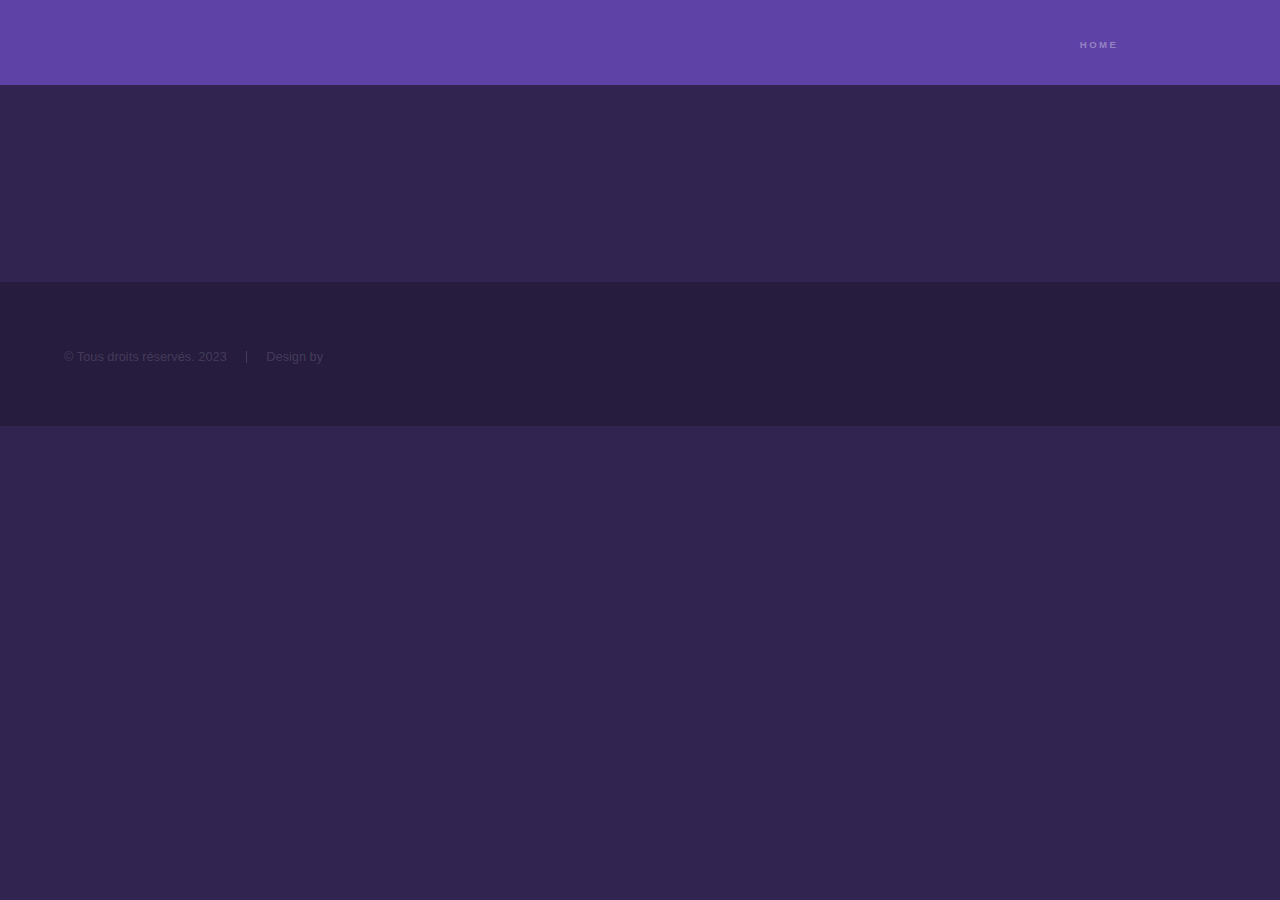
==== commit be8766e2: "Update generic1.html" ====
--- a/registration/site/generic1.html
+++ b/registration/site/generic1.html
@@ -1,7 +1,7 @@
 <!DOCTYPE HTML>
 <html>
 	<head>
-		<title>SRVAPP01 - QUI JE SUIS</title>
+		<title></title>
 		<meta charset="utf-8" />
 		<meta name="viewport" content="width=device-width, initial-scale=1, user-scalable=no" />
 		<link rel="stylesheet" href="assets/css/main.css" />
@@ -11,14 +11,14 @@
 
 		<!-- Header -->
 			<header id="header">
-				<a class="title">PROJET SRVAPP01</a>
+				<a class="title"></a>
 				<nav>
 					<ul>
 						<li><a href="index.html">Home</a></li>
-						<li><a href="generic2.html" class="active">La Formation</a></li>
-						<li><a href="generic5.html" class="active">Le mémoire</a></li>
-						<li><a href="generic3.html" class="active">Infrastructure</a></li>
-						<li><a href="generic4.html" class="active">Pipeline CI-CD</a></li>
+						<li><a href="generic2.html" class="active"></a></li>
+						<li><a href="generic5.html" class="active"></a></li>
+						<li><a href="generic3.html" class="active"></a></li>
+						<li><a href="generic4.html" class="active"></a></li>
 						
 					</ul>
 				</nav>
@@ -30,10 +30,10 @@
 				<!-- Main -->
 					<section id="main" class="wrapper">
 						<div class="inner">
-							<h3 class="major">QUI JE SUIS</h3>
+							<h3 class="major">  </h3>
 							<span class="image fit"><img src="images/quadri4.jpg" alt="" /></span>
-							<p>Technicien IT.<br>
-							   Après plusieurs expériences dans différentes entreprises et institutions, je souhaitais améliorer mes compétences dans l'Administration Système.</p>
+							<p><br>
+							   </p>
 							<p></p>
 							
 						</div>
@@ -45,7 +45,7 @@
 			<footer id="footer" class="wrapper alt">
 				<div class="inner">
 					<ul class="menu">
-						<li>&copy; Tous droits réservés. 2023</li><li>Design by</span> Nathanael Desnoyers</span></li>
+						<li>&copy; Tous droits réservés. 2023</li><li>Design by</span> </span></li>
 					</ul>
 				</div>
 			</footer>
@@ -60,4 +60,4 @@
 			<script src="assets/js/main.js"></script>
 
 	</body>
-</html>+</html>
